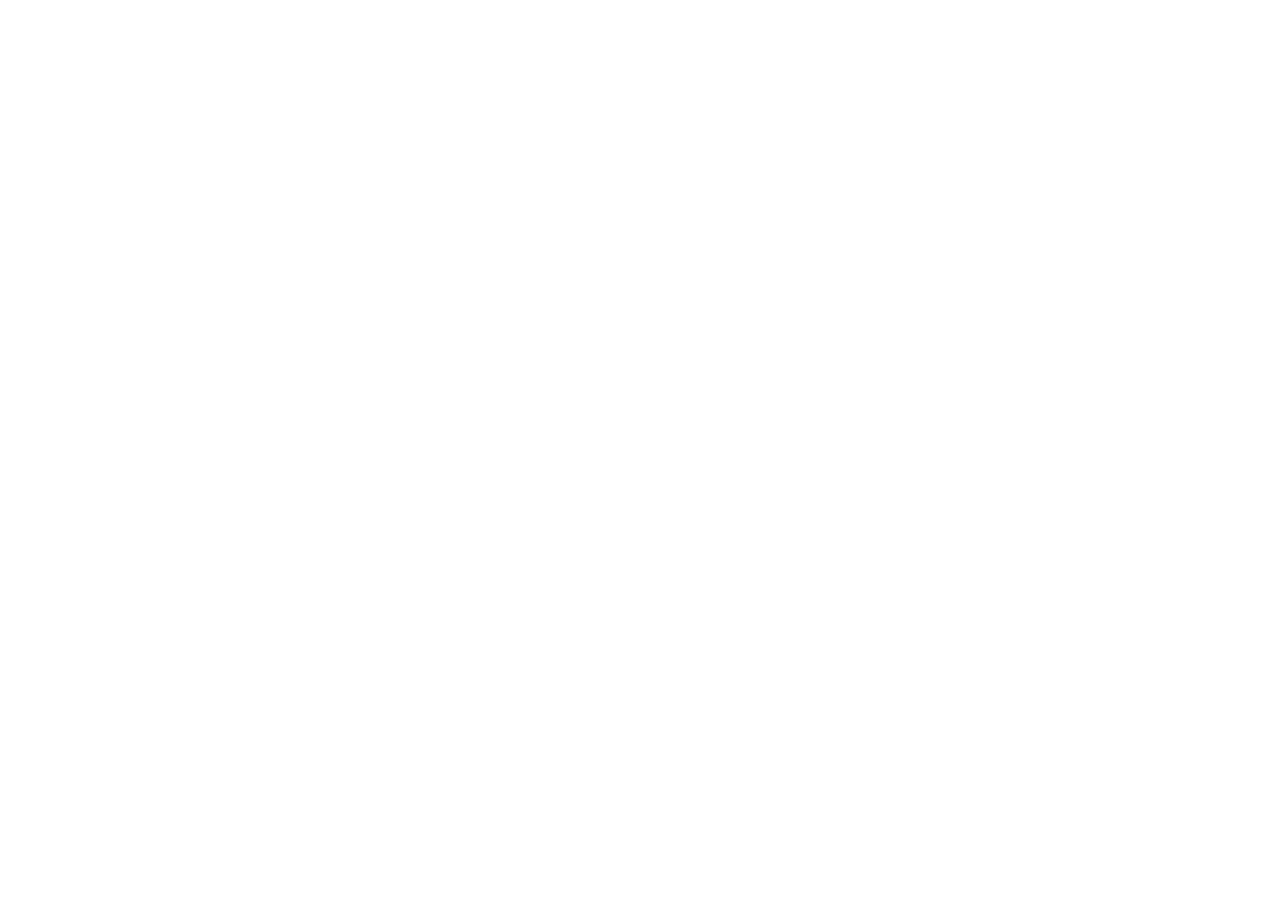
==== index.html @ 4070ffaf "Merge pull request #1 from oliviaoddo/angular" ====
<!doctype html>
<html lang="en" ng-app="personalSiteApp">
<head>
  <title>Olivia Oddo</title>
  <script src="https://ajax.googleapis.com/ajax/libs/angularjs/1.4.8/angular.min.js"></script>
  <script src="//ajax.googleapis.com/ajax/libs/angularjs/1.4.8/angular-route.js"></script>
  <link rel="stylesheet" href="https://maxcdn.bootstrapcdn.com/bootstrap/3.3.7/css/bootstrap.min.css" integrity="sha384-BVYiiSIFeK1dGmJRAkycuHAHRg32OmUcww7on3RYdg4Va+PmSTsz/K68vbdEjh4u" crossorigin="anonymous">
  <script src="https://use.fontawesome.com/501f28931f.js"></script>
  <link rel="stylesheet" href="styles/font-awesome/css/font-awesome.min.css">
  <link href="https://fonts.googleapis.com/css?family=Lato" rel="stylesheet">
  <link href="https://fonts.googleapis.com/css?family=Julius+Sans+One" rel="stylesheet">
  <link href="https://fonts.googleapis.com/css?family=Roboto:700" rel="stylesheet">
  <link href='styles/main.css' rel='stylesheet' type="text/css">
</head>
<header></header>
  <body>
    <nav-app ng-controller="mainController" ></nav-app>
      <!-- this is where content will be injected -->
      <!-- angular templating -->
      <!-- this is where content will be injected -->
      <div ng-view></div>
  </body>
</html>
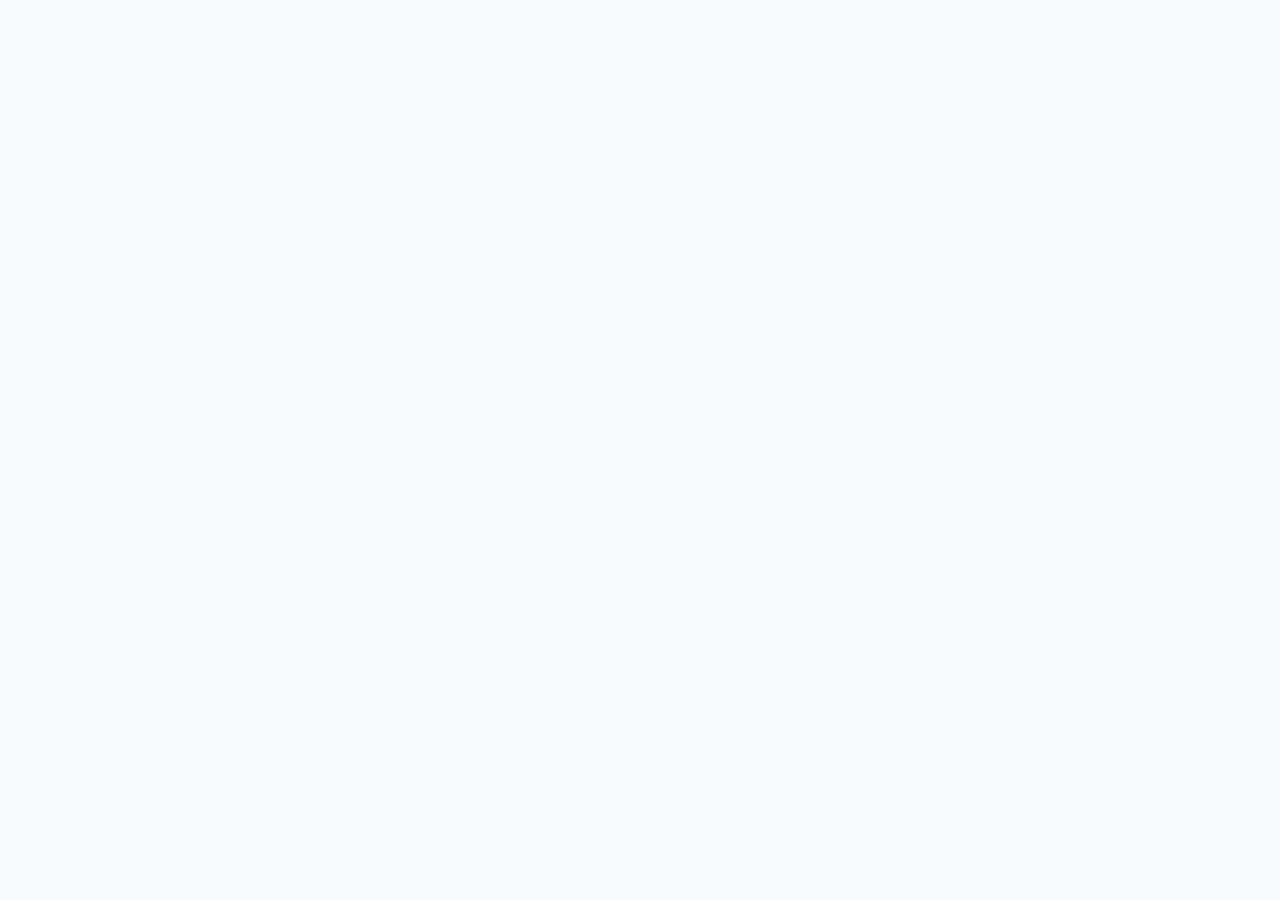
==== commit fdd99031: "Merge pull request #2 from oliviaoddo/about/projects" ====
--- a/index.html
+++ b/index.html
@@ -6,7 +6,6 @@
   <script src="//ajax.googleapis.com/ajax/libs/angularjs/1.4.8/angular-route.js"></script>
   <link rel="stylesheet" href="https://maxcdn.bootstrapcdn.com/bootstrap/3.3.7/css/bootstrap.min.css" integrity="sha384-BVYiiSIFeK1dGmJRAkycuHAHRg32OmUcww7on3RYdg4Va+PmSTsz/K68vbdEjh4u" crossorigin="anonymous">
   <script src="https://use.fontawesome.com/501f28931f.js"></script>
-  <link rel="stylesheet" href="styles/font-awesome/css/font-awesome.min.css">
   <link href="https://fonts.googleapis.com/css?family=Lato" rel="stylesheet">
   <link href="https://fonts.googleapis.com/css?family=Julius+Sans+One" rel="stylesheet">
   <link href="https://fonts.googleapis.com/css?family=Roboto:700" rel="stylesheet">
@@ -19,5 +18,12 @@
       <!-- angular templating -->
       <!-- this is where content will be injected -->
       <div ng-view></div>
+      <footer-app ng-controller="mainController" ></footer-app>
+      <script src="http://code.jquery.com/jquery-1.11.0.min.js" type="text/javascript" charset="utf-8"></script>
+      <script src="scripts/app.js" type="text/javascript"></script>
+      <script src="scripts/lightbox.js" type="text/javascript"></script>
+      <script src="scripts/directives/nav.js" type="text/javascript"></script>
+      <script src="scripts/directives/footer.js" type="text/javascript"></script>
+      <script src="scripts/controllers/mainController.js" type="text/javascript"></script>
   </body>
 </html>--- a/styles/main.css
+++ b/styles/main.css
@@ -0,0 +1,159 @@
+body {
+  color: #1b325f;
+  font-family: 'Lato', sans-serif;
+  text-align: center;
+  background: #f8fbfd;
+  font-size: 16px; 
+  margin: 0px;
+}
+
+
+#info{
+	color: #fff;
+	/*float: center;
+	text-align: center;*/
+	font-family: 'Julius Sans One', sans-serif;
+/*	position: fixed;
+    top: 40%;
+    margin-left: 40%;*/
+	position: absolute; 
+	top: 20%; 
+	left: 0; 
+	width: 100%; 
+
+}
+
+.center {
+    text-align: center;
+    position: relative; 
+}
+
+
+.nav {
+    list-style-type: none;
+    padding-left:5%;
+    padding-top: 0px;
+    padding-bottom: 0px;
+    width: 95%;
+    position: absolute; 
+	top: 0; 
+}
+
+.nav li {
+    float: right;
+    display: inline;
+    margin-right: 5px;
+    margin-left: 5px;
+    margin-top: 5px;
+    background-color: rgba(200, 85, 65, 0.8);
+    border-radius: 10px;
+}
+
+li:hover{
+ background-color: transparent;
+ text-decoration: none;
+}
+
+.nav>li>a:hover {
+    text-decoration: none;
+    background-color: transparent;
+}
+
+.nav>li>a:focus {
+    text-decoration: none;
+    background-color: transparent;
+    color: #1b325f ;
+}
+.nav>li>a {
+    text-decoration: none;
+    background-color: transparent;
+    color: #fff;
+}
+
+a.activeLink.active {
+    color: red;
+}
+
+a {
+	color: #1b325f;
+}
+
+#aboutRow{
+	margin-right: 10%;
+	margin-left: 10%;
+	margin-bottom: 10%;
+	color: #fff;
+}
+
+#aboutBack{
+	padding-top: 10%;
+	height: 100%;
+	background-color: #c85541;
+	background-image: url("swirl.png");
+}
+
+footer{
+	background-color: rgb(200, 85, 65);
+	width: 100%;
+	height: 200px;
+}
+
+#olivia{
+	border-radius: 100%;
+}
+
+#footerLinks{
+	padding-top: 5%;
+}
+
+#store{
+	margin-right: 5%;
+	margin-left: 5%;
+	margin-top: 5%;
+	margin-bottom: 5%;
+	text-align: left;
+
+}
+
+#kind{
+	margin-right: 5%;
+	margin-left: 5%;
+	margin-top: 5%;
+	margin-bottom: 5%;
+	text-align: left;
+}
+
+#projectHeading{
+	text-align:left;
+	margin-top: 8%;
+	margin-left: 8%;
+}
+
+#contactRow{
+	margin-top: 10%;
+	margin-bottom: 10%;
+}
+
+/*Styling used for when a product on it's own page is clicked*/
+
+/*transparent black background*/ 
+#overlay {
+  background:rgba(0,0,0,0.7);
+  width:100%;
+  height:100%;
+  position:absolute;
+  top:0;
+  left:0;
+  display:none;
+  text-align:center;
+}
+
+/*position of the image on the overlay*/
+#overlay img {
+ margin-top: 10%; 
+}
+
+/*color of text on the overlay*/
+#overlay p {
+ color:white; 
+}
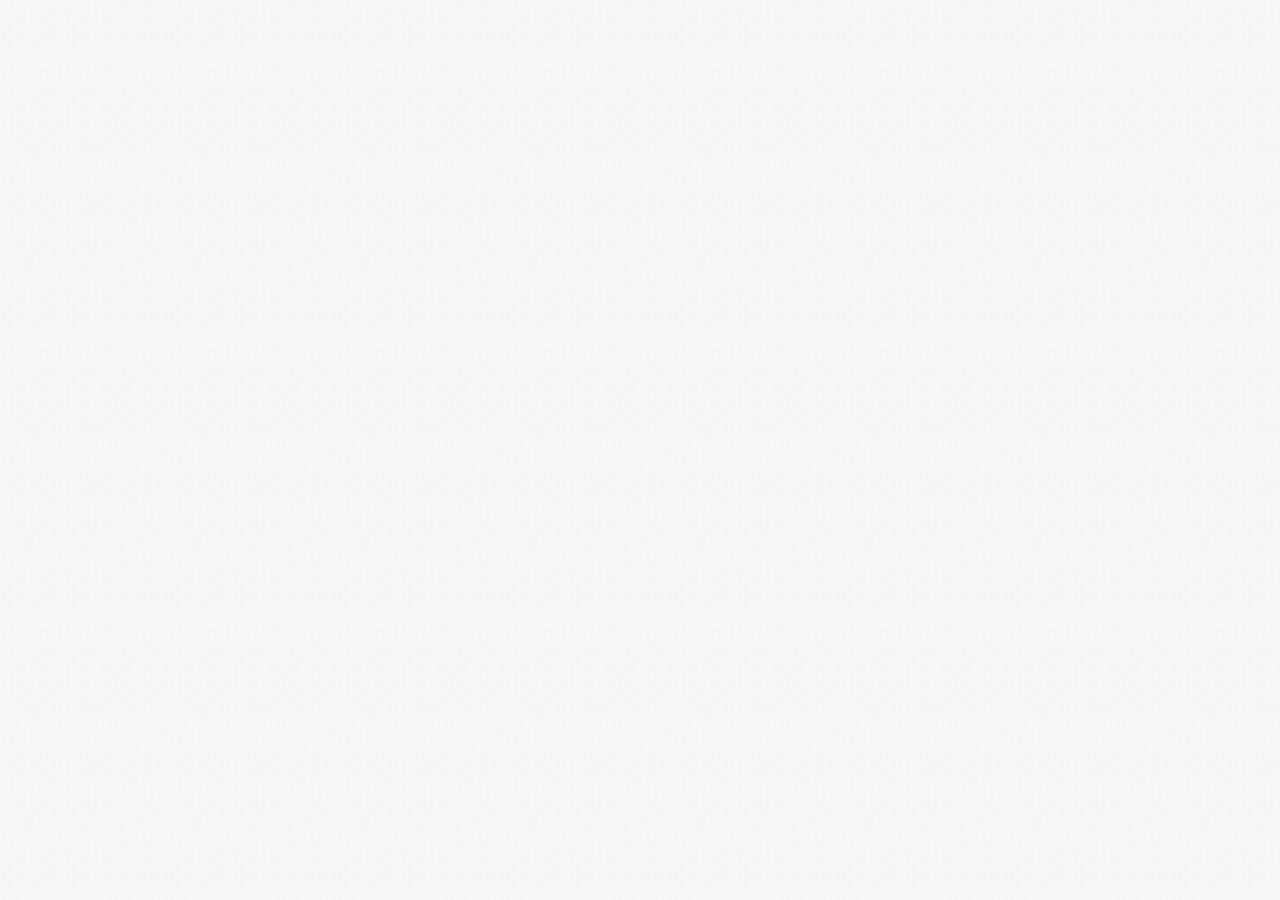
==== commit 2d4032ff: "Merge pull request #6 from oliviaoddo/navRevision" ====
--- a/index.html
+++ b/index.html
@@ -1,29 +1,27 @@
 <!doctype html>
 <html lang="en" ng-app="personalSiteApp">
 <head>
+  <meta charset="utf-8">
   <title>Olivia Oddo</title>
+  <meta name="viewport" content="width=device-width, initial-scale=1.0">
   <script src="https://ajax.googleapis.com/ajax/libs/angularjs/1.4.8/angular.min.js"></script>
   <script src="//ajax.googleapis.com/ajax/libs/angularjs/1.4.8/angular-route.js"></script>
   <link rel="stylesheet" href="https://maxcdn.bootstrapcdn.com/bootstrap/3.3.7/css/bootstrap.min.css" integrity="sha384-BVYiiSIFeK1dGmJRAkycuHAHRg32OmUcww7on3RYdg4Va+PmSTsz/K68vbdEjh4u" crossorigin="anonymous">
   <script src="https://use.fontawesome.com/501f28931f.js"></script>
-  <link href="https://fonts.googleapis.com/css?family=Lato" rel="stylesheet">
-  <link href="https://fonts.googleapis.com/css?family=Julius+Sans+One" rel="stylesheet">
-  <link href="https://fonts.googleapis.com/css?family=Roboto:700" rel="stylesheet">
+  <link href="https://fonts.googleapis.com/css?family=Julius+Sans+One|Lato" rel="stylesheet">
   <link href='styles/main.css' rel='stylesheet' type="text/css">
 </head>
 <header></header>
   <body>
-    <nav-app ng-controller="mainController" ></nav-app>
-      <!-- this is where content will be injected -->
+    <!-- <nav-app ng-controller="mainController" ></nav-app> -->
       <!-- angular templating -->
       <!-- this is where content will be injected -->
       <div ng-view></div>
-      <footer-app ng-controller="mainController" ></footer-app>
+     <!--  <footer-app ng-controller="mainController" ></footer-app> -->
+      <script src="scripts/app.js" type="text/javascript"></script>
       <script src="http://code.jquery.com/jquery-1.11.0.min.js" type="text/javascript" charset="utf-8"></script>
-      <script src="scripts/app.js" type="text/javascript"></script>
       <script src="scripts/lightbox.js" type="text/javascript"></script>
-      <script src="scripts/directives/nav.js" type="text/javascript"></script>
-      <script src="scripts/directives/footer.js" type="text/javascript"></script>
+      <!-- <script src="scripts/directives/nav.js" type="text/javascript"></script> -->
       <script src="scripts/controllers/mainController.js" type="text/javascript"></script>
   </body>
 </html>--- a/styles/main.css
+++ b/styles/main.css
@@ -1,26 +1,44 @@
-body {
-  color: #1b325f;
-  font-family: 'Lato', sans-serif;
-  text-align: center;
-  background: #f8fbfd;
-  font-size: 16px; 
-  margin: 0px;
-}
-
-
+html, body {
+	color: #35373a;
+	font-family: 'Lato', sans-serif;
+	text-align: center;
+	background: #f8fbfd;
+	font-size: 16px; 
+	/*height: 100%;
+	margin: 0px;
+	padding: 0px;*/
+	overflow-x: hidden; 
+	-webkit-overflow-scrolling: touch;
+	background-color: #f5f5f5;
+	background-image: url("graphcoders-lil-fiber.png");
+
+}
+
+h2{
+	font-size: 40px;
+}
+
+h1{
+	font-size: 70px;
+}
+
+h4{
+	line-height: 30px;
+}
+
+/*Olivia Oddo text positioning*/
 #info{
 	color: #fff;
-	/*float: center;
-	text-align: center;*/
 	font-family: 'Julius Sans One', sans-serif;
-/*	position: fixed;
-    top: 40%;
-    margin-left: 40%;*/
 	position: absolute; 
-	top: 20%; 
+	top: 10%; 
 	left: 0; 
 	width: 100%; 
 
+}
+
+#downArrow{
+	color: #fff;
 }
 
 .center {
@@ -45,8 +63,8 @@
     margin-right: 5px;
     margin-left: 5px;
     margin-top: 5px;
-    background-color: rgba(200, 85, 65, 0.8);
-    border-radius: 10px;
+    /*background-color: rgba(200, 85, 65, 0.8);
+    border-radius: 10px;*/
 }
 
 li:hover{
@@ -56,26 +74,87 @@
 
 .nav>li>a:hover {
     text-decoration: none;
+    /*background-color: rgba(53, 55, 58, 0.8);*/
     background-color: transparent;
-}
-
-.nav>li>a:focus {
+    border-radius: 10px;
+}
+
+/*.nav>li>a:focus {
     text-decoration: none;
     background-color: transparent;
     color: #1b325f ;
-}
+}*/
 .nav>li>a {
     text-decoration: none;
     background-color: transparent;
     color: #fff;
 }
 
-a.activeLink.active {
-    color: red;
-}
-
+li.notActive {
+    background-color: rgba(200, 85, 65, 0.8);
+    /*border-bottom: solid #fff;*/
+}
+
+li.notActive:hover {
+    background-color: rgba(200, 85, 65, 0.8);
+    border-bottom: none;
+}
+
+li.active:hover {
+    background-color: rgba(200, 85, 65, 0.8);
+    border-bottom: none;
+}
+/*.projectNav{
+	width: 100%;
+	padding-top: 30px;
+    background-color: #c85541;
+    padding-bottom: 30px;
+    background-image: url("mirrored-squares.png");
+}
+
+ul.projectNav {
+    list-style: none;
+    padding-left: 50%;
+}*/
+
+a.active {
+    /*border-bottom: solid #fff 2px;*/
+    text-decoration: underline !important;
+    background-color: rgba(200, 85, 65, 0.8) !important;
+    border-radius: 10px;
+}
+
+a.notActive{
+	background-color: rgba(200, 85, 65, 0.8) !important;
+    border-radius: 10px;
+}
+
+a.notActive:hover{
+	background-color: rgba(53, 55, 58, 0.8) !important;
+	border-radius: 10px;
+
+}
+
+a.active:hover {
+    border-bottom: solid #fff 2px;
+    text-decoration: none;
+    background-color: transparent;
+    border-radius: 10px !important;
+}
+
+/*.projectNav li{
+	display: inline;
+	text-decoration: none;
+	margin-right: 5px;
+    margin-left: 35px;
+    margin-top: 5px;
+}
+.projectNav li a{
+	color: #fff;
+}
+*/
 a {
-	color: #1b325f;
+	color: #fff;
 }
 
 #aboutRow{
@@ -92,12 +171,13 @@
 	background-image: url("swirl.png");
 }
 
-footer{
+#projectFooter{
 	background-color: rgb(200, 85, 65);
 	width: 100%;
 	height: 200px;
 }
 
+/*profile photo*/
 #olivia{
 	border-radius: 100%;
 }
@@ -123,24 +203,45 @@
 	text-align: left;
 }
 
+#hair{
+	margin-right: 5%;
+	margin-left: 5%;
+	margin-top: 5%;
+	margin-bottom: 5%;
+	text-align: left;
+}
+
+#amplified{
+	margin-right: 5%;
+	margin-left: 5%;
+	margin-top: 5%;
+	margin-bottom: 5%;
+	text-align: left;
+
+}
+
+/*#comingSoon{
+	background-color: #c85541;
+	color: #fff;
+	background-image: url("swirl.png");
+	text-align: center;
+	width: 560px;
+	height: 315px
+}*/
+
 #projectHeading{
 	text-align:left;
-	margin-top: 8%;
+	/*margin-top: 8%;*/
 	margin-left: 8%;
-}
-
-#contactRow{
-	margin-top: 10%;
-	margin-bottom: 10%;
-}
-
-/*Styling used for when a product on it's own page is clicked*/
+	top: 10px;
+}
+
 
 /*transparent black background*/ 
 #overlay {
   background:rgba(0,0,0,0.7);
   width:100%;
-  height:100%;
+  height: 400%;
   position:absolute;
   top:0;
   left:0;
@@ -149,11 +250,175 @@
 }
 
 /*position of the image on the overlay*/
-#overlay img {
- margin-top: 10%; 
+#overlay #popup{
+ margin-top: 100%; 
 }
 
 /*color of text on the overlay*/
 #overlay p {
  color:white; 
 }
+
+
+#contactRow{
+	background-color: #c85541;
+	background-image: url("mirrored-squares.png");
+	color: #fff;
+	padding-top: 10%;
+    padding-bottom: 5%;
+}
+
+a#contactMe {
+	color: #fff;
+	padding: 10px;
+	border: 2px;
+    border-style: solid;
+    font-size: 1.2em;
+}
+
+a#contactMe:hover {
+    text-decoration: none;
+    background-color: #fff;
+    color: #c85541;
+    border-color: #fff;
+}
+
+a#resume{
+	color: #fff;
+    background-color: #35373a;
+    padding: 10px;
+    margin-top: 5%;
+    font-size: 1.2em;
+
+}
+
+a#resume:hover{
+	color: #35373a;
+    background-color: transparent;
+    padding: 10px;
+    margin-top: 5%;
+    border: 2px;
+    border-style: solid;
+    text-decoration: none;
+
+}
+
+#resumeMobile{
+	display: none;
+}
+
+
+#iconRow{
+	margin-top: 5%;
+	margin-bottom: 5%;
+	margin-right: 20%;
+	margin-left: 20%;
+}
+
+#skillsRow{
+	padding-top: 10%;
+	padding-bottom: 10%;
+	background-color: #f5f5f5;
+	background-image: url("graphcoders-lil-fiber.png");
+}
+
+p#copyright {
+    margin-top: 10%;
+    margin-bottom: 0px;
+}
+
+#skills{
+	margin-left: 15%;
+	margin-right: 15%;
+	margin-top: 3%;
+	color: #35373a;
+
+}
+
+div#resumeDiv {
+    margin-top: 5%;
+}
+
+div#downloadicon {
+    margin-left: 35%;
+    margin-bottom: 10px;
+}
+
+#contactDiv{
+	margin-bottom: 5%;
+
+}
+
+@media only screen and (max-width: 700px){
+	#contactDiv{
+		padding-right: 30px;
+		padding-left: 30px;
+		margin-bottom: 5%;
+	}
+
+	#iconRow{
+		margin-bottom: 40px;
+	}
+
+	#info{
+		color: #fff;
+		font-family: 'Julius Sans One', sans-serif;
+		position: absolute; 
+		top: 5%; 
+		left: 0; 
+		width: 100%; 
+		font-size:5px;
+
+	}
+
+	h1{
+		font-size: 40px;
+		line-height: 10px;
+	}
+
+	h3{
+		font-size: 15px;
+		line-height: 10px;
+	}
+
+	#resume{
+		display: none;
+	}
+
+	#resumeMobile{
+		display: inline;
+	}
+
+	a#resumeMobile{
+		color: #fff;
+	    background-color: #35373a;
+	    padding: 10px;
+	    margin-top: 5%;
+	    font-size: 1.2em;
+	}
+
+	a#resumeMobile:hover{
+		color: #35373a;
+	    background-color: transparent;
+	    padding: 10px;
+	    margin-top: 5%;
+	    border: 2px;
+	    border-style: solid;
+	    text-decoration: none;
+
+	}
+
+	iframe{
+		height:180px;
+		width:320px;
+	}
+
+	#footerLinks{
+		padding-top: 70px;
+	}
+
+	.responsiveImg{
+		width:320px;
+	}
+
+}
